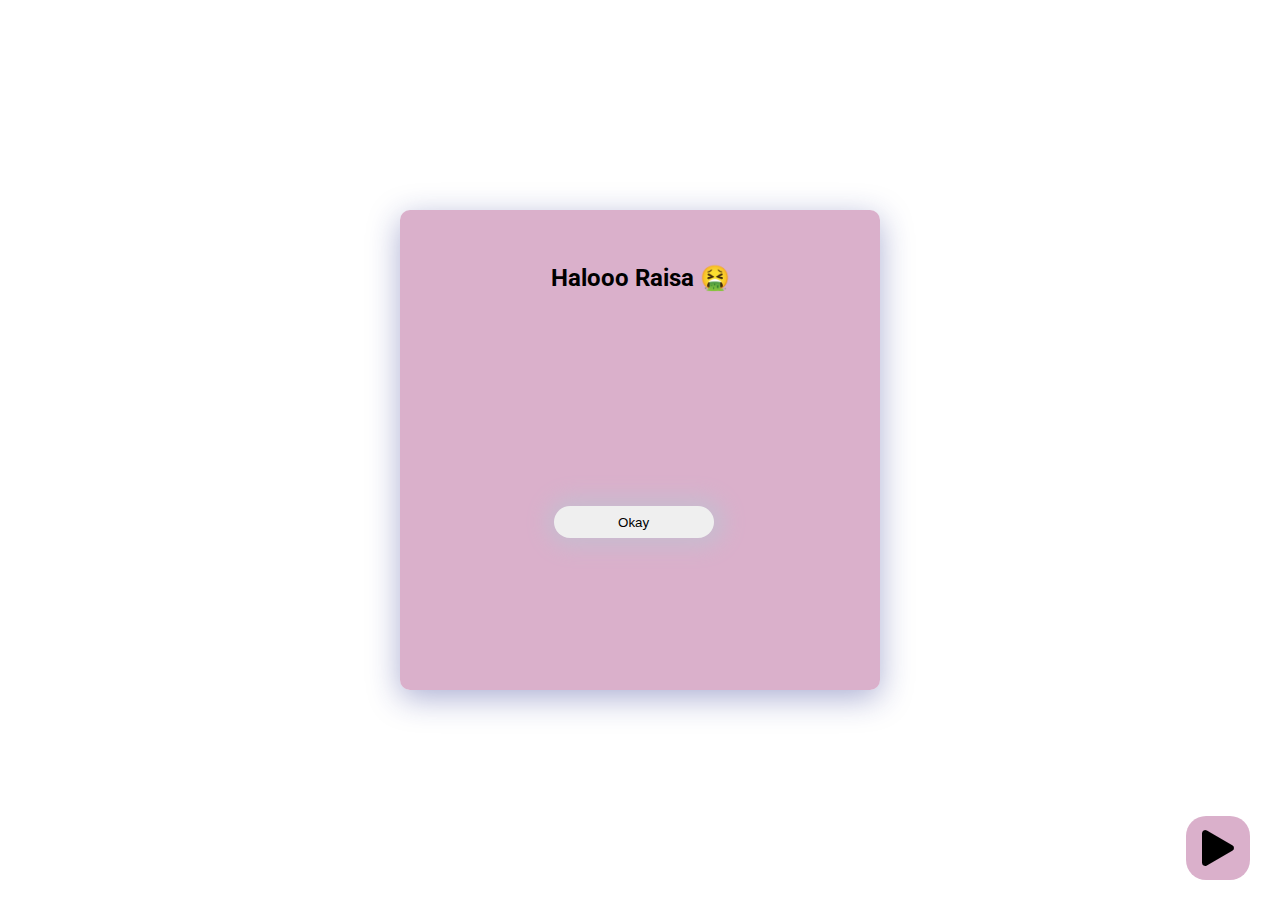
==== index.html @ 953b34e9 "renamed html from ucapan.html into index.html also added new js file to make code more maintainable" ====
<!DOCTYPE html>
<html lang="en">
  <head>
    <meta charset="UTF-8" />
    <meta http-equiv="X-UA-Compatible" content="IE=edge" />
    <meta name="viewport" content="width=device-width, initial-scale=1.0" />
    <link rel="stylesheet" href="./assets/Styling/MessageStyle.css" />
    <link
      rel="stylesheet"
      href="https://cdn.jsdelivr.net/npm/bootstrap-icons@1.9.1/font/bootstrap-icons.css"
    />
    <script src="./script.js" defer></script>
    <script src="./module.js" type="module" defer></script>
    <title>Buat Sarah</title>
  </head>
  <body>
    <div class="container">
      <main>
        <p class="Content"></p>
        <section class="button-container">
          <button class="eventEmitter button">Okay</button>
        </section>
      </main>
    </div>
    <div class="controls">
      <i class="bi bi-play-fill"></i>
    </div>
    <audio autoplay class="song">
      <source src="./assets/music/song.mp3" />
    </audio>
  </body>
</html>
---- assets/Styling/MessageStyle.css ----
/* Fontface */
@import url("https://fonts.googleapis.com/css2?family=Roboto&display=swap");

body,
html {
  margin: 0;
  padding: 0;
  height: 100%;
  overflow-y: hidden;
  display: flex;
  align-items: center;
  justify-content: center;
  font-family: Roboto, sans-serif;
}

:root {
  --main: rgba(202, 142, 181, 0.7);
}
/* Main Container */
.container {
  position: absolute;
  width: 80%;
  box-sizing: border-box;
  /* Glassmorphism */
  background: var(--main);
  box-shadow: 0 8px 32px 0 rgba(31, 38, 135, 0.37);
  border-radius: 10px;
  height: 30rem;
  transition: 2s all ease;
}

.container header {
  text-align: center;
  padding: 0;
  background-color: white;
  height: 15%;
  line-height: 5rem;
  border-radius: 10px 10px 0 0;
}

.container header h1 {
  margin: 0;
  height: 100%;
}

.container main {
  text-align: center;
  position: relative;
  width: 100%;
  height: 85%;
  padding: 30px;
  box-sizing: border-box;
  font-size: 1.5rem;
  font-weight: bold;
  bottom: 0;
}

/* Button Section */
.button-container {
  position: absolute;
  bottom: 0;
  left: 0;
  width: 20px;
  height: 10rem;
  width: 100%;
}

.button {
  position: absolute;
  width: 8rem;
  height: 2rem;
  border-radius: 20px;
  border: none;
  outline: none;
  cursor: pointer;
  bottom: 10px;
  box-shadow: 2px 0 20px 10px #c9bbcf;
}

.button:hover {
  background-color: rgb(228, 224, 224);
}

.button {
  left: 28%;
}

.button.eventEmitter {
  bottom: 55%;
}
.button.randomPosition {
  bottom: 10%;
}

/* Ending Container */
.ending-container {
  transition: 2s all ease;
  background: var(--main);
  padding: 10px 20px;

  opacity: 0;
  box-sizing: border-box;
  border-radius: 20px;

  position: absolute;
  top: 50px;
}

/* Ending Images */
.ending-images {
  transition: 2s all ease-in-out;
  opacity: 0;
  width: 20rem;
  border-radius: 20px;
}

/* Audio Controller */
.controls {
  font-size: 4rem;
  cursor: pointer;
  width: 4rem;
  height: 4rem;
  line-height: 2.5rem;

  border-radius: 20px;
  text-align: center;

  background: var(--main);
  z-index: 9999;

  position: absolute;
  right: 30px;
  bottom: 20px;
}

/* Pc Media Query */
@media screen and (min-width: 992px) {
  .container {
    width: 30rem;
  }

  .button {
    left: 32%;
    width: 10rem;
  }
  .button.eventEmitter {
    bottom: 50%;
  }
  .button.randomPosition {
    bottom: 10%;
  }
}

/* Transition Animations */
.fading {
  opacity: 0;
}

.fade-in {
  opacity: 1;
}
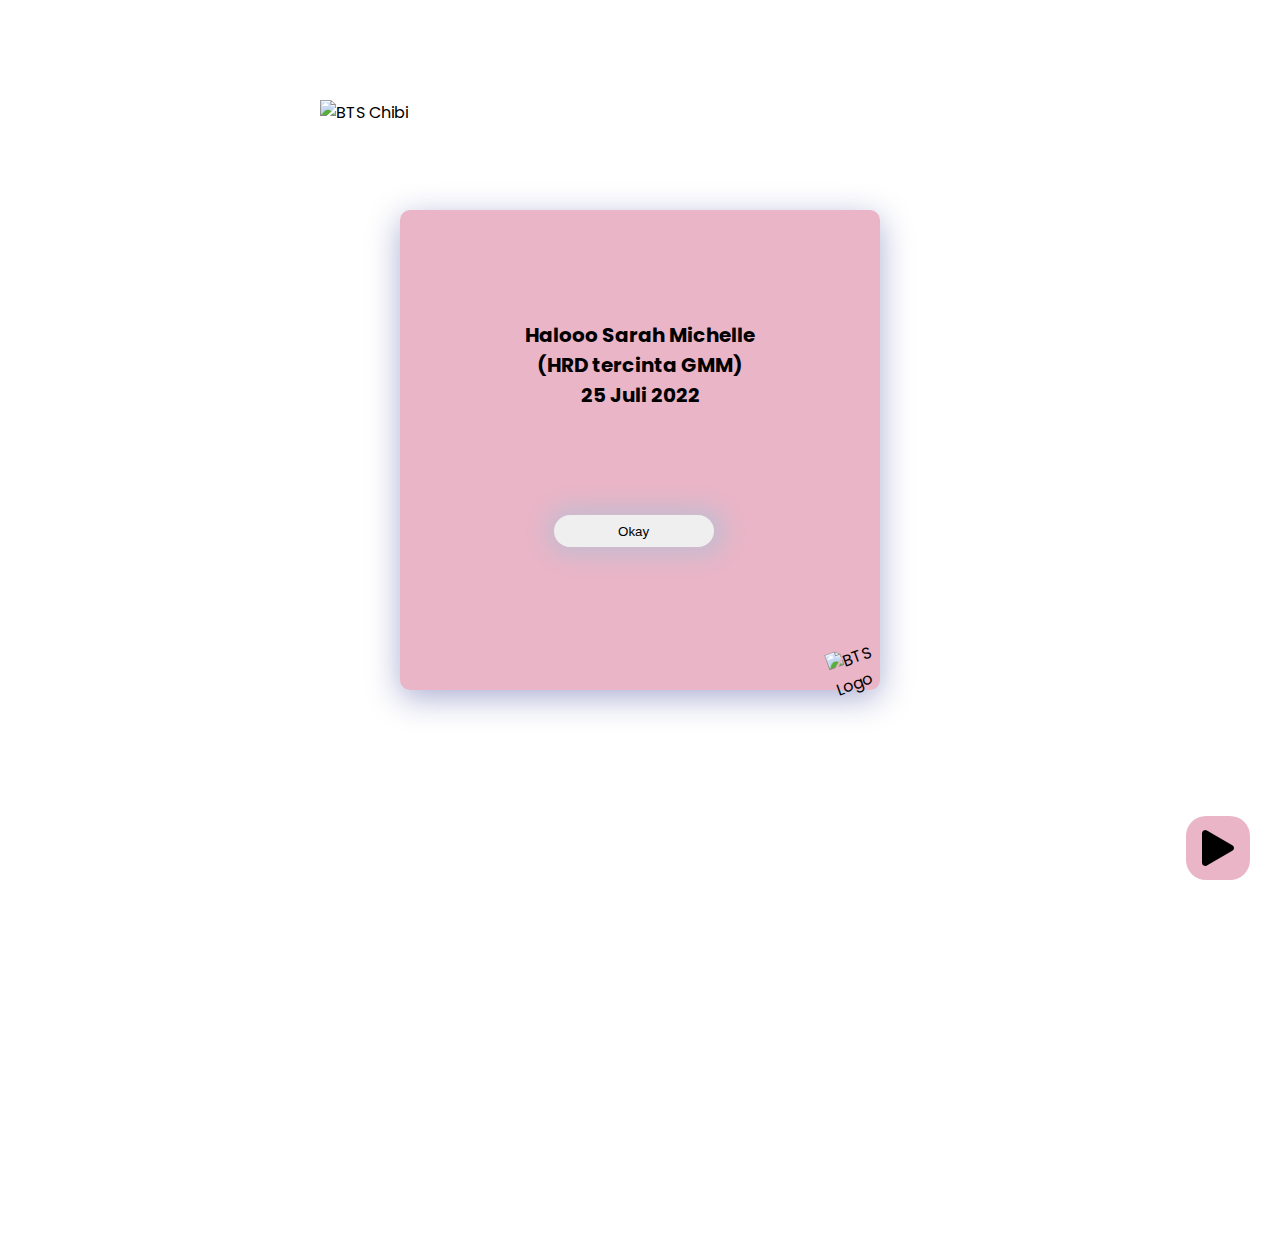
==== commit 3f68dcdf: "idk what im doing now" ====
--- a/index.html
+++ b/index.html
@@ -10,11 +10,27 @@
       href="https://cdn.jsdelivr.net/npm/bootstrap-icons@1.9.1/font/bootstrap-icons.css"
     />
     <script src="./script.js" defer></script>
-    <script src="./module.js" type="module" defer></script>
     <title>Buat Sarah</title>
   </head>
   <body>
+    <img src="./assets/Images/images1.jpeg" alt="dummy Images" class="dummy" />
+    <img src="./assets/Images/images2.jpeg" alt="dummy Images" class="dummy" />
+    <img src="./assets/Images/images3.jpeg" alt="dummy Images" class="dummy" />
+    <img src="./assets/Images/images4.jpeg" alt="dummy Images" class="dummy" />
+    <img src="./assets/Images/images5.jpeg" alt="dummy Images" class="dummy" />
+    <img src="./assets/Images/images6.jpeg" alt="dummy Images" class="dummy" />
+    <img src="./assets/Images/images7.jpeg" alt="dummy Images" class="dummy" />
+    <img src="./assets/Images/images8.jpeg" alt="dummy Images" class="dummy" />
+    <img src="./assets/Images/images9.jpeg" alt="dummy Images" class="dummy" />
+    <img src="./assets/Images/images10.jpeg" alt="dummy Images" class="dummy" />
+    <img src="./assets/Images/images11.jpeg" alt="dummy Images" class="dummy" />
     <div class="container">
+      <img
+        src="./assets/Images/UI/BTSChibi.png"
+        alt="BTS Chibi"
+        class="chibi"
+      />
+      <img src="./assets/Images/UI/BTSLogo.png" alt="BTS Logo" class="logo" />
       <main>
         <p class="Content"></p>
         <section class="button-container">
--- a/assets/Styling/MessageStyle.css
+++ b/assets/Styling/MessageStyle.css
@@ -1,5 +1,5 @@
 /* Fontface */
-@import url("https://fonts.googleapis.com/css2?family=Roboto&display=swap");
+@import url("https://fonts.googleapis.com/css2?family=Poppins&display=swap");
 
 body,
 html {
@@ -10,11 +10,11 @@
   display: flex;
   align-items: center;
   justify-content: center;
-  font-family: Roboto, sans-serif;
+  font-family: Poppins, sans-serif;
 }
 
 :root {
-  --main: rgba(202, 142, 181, 0.7);
+  --main: #ca4e796b;
 }
 /* Main Container */
 .container {
@@ -50,11 +50,26 @@
   height: 85%;
   padding: 30px;
   box-sizing: border-box;
-  font-size: 1.5rem;
+  font-size: 1.25rem;
   font-weight: bold;
   bottom: 0;
 }
+/* Images in container */
+.logo {
+  position: absolute;
+  width: 5rem;
+  bottom: 0;
+  right: -30px;
+  transform: rotate(-20deg);
+}
 
+.chibi {
+  position: absolute;
+  width: 30rem;
+
+  top: -120px;
+  left: -80px;
+}
 /* Button Section */
 .button-container {
   position: absolute;
@@ -86,10 +101,10 @@
 }
 
 .button.eventEmitter {
-  bottom: 55%;
+  bottom: 40%;
 }
 .button.randomPosition {
-  bottom: 10%;
+  bottom: 0%;
 }
 
 /* Ending Container */
@@ -133,10 +148,21 @@
   bottom: 20px;
 }
 
+.dummy {
+  visibility: hidden;
+  position: absolute;
+}
+
 /* Pc Media Query */
 @media screen and (min-width: 992px) {
   .container {
     width: 30rem;
+    padding-top: 60px;
+  }
+
+  .chibi {
+    width: 40rem;
+    top: -110px;
   }
 
   .button {
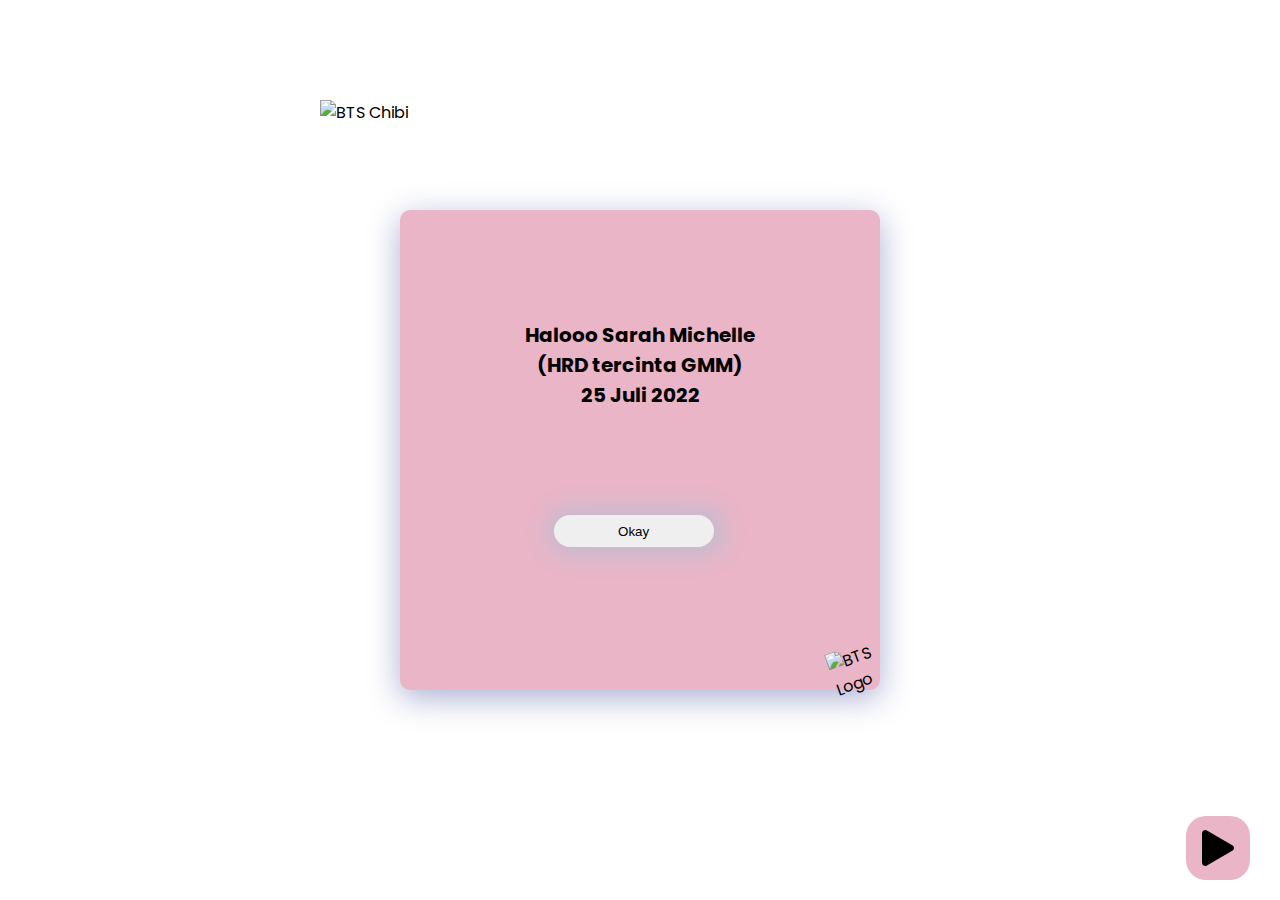
==== commit 4c7b4aff: "added media query for smaller ex iphone" ====
--- a/index.html
+++ b/index.html
@@ -13,17 +13,6 @@
     <title>Buat Sarah</title>
   </head>
   <body>
-    <img src="./assets/Images/images1.jpeg" alt="dummy Images" class="dummy" />
-    <img src="./assets/Images/images2.jpeg" alt="dummy Images" class="dummy" />
-    <img src="./assets/Images/images3.jpeg" alt="dummy Images" class="dummy" />
-    <img src="./assets/Images/images4.jpeg" alt="dummy Images" class="dummy" />
-    <img src="./assets/Images/images5.jpeg" alt="dummy Images" class="dummy" />
-    <img src="./assets/Images/images6.jpeg" alt="dummy Images" class="dummy" />
-    <img src="./assets/Images/images7.jpeg" alt="dummy Images" class="dummy" />
-    <img src="./assets/Images/images8.jpeg" alt="dummy Images" class="dummy" />
-    <img src="./assets/Images/images9.jpeg" alt="dummy Images" class="dummy" />
-    <img src="./assets/Images/images10.jpeg" alt="dummy Images" class="dummy" />
-    <img src="./assets/Images/images11.jpeg" alt="dummy Images" class="dummy" />
     <div class="container">
       <img
         src="./assets/Images/UI/BTSChibi.png"
--- a/assets/Styling/MessageStyle.css
+++ b/assets/Styling/MessageStyle.css
@@ -10,6 +10,7 @@
   display: flex;
   align-items: center;
   justify-content: center;
+  overflow: hidden;
   font-family: Poppins, sans-serif;
 }
 
@@ -66,7 +67,6 @@
 .chibi {
   position: absolute;
   width: 30rem;
-
   top: -120px;
   left: -80px;
 }
@@ -101,10 +101,10 @@
 }
 
 .button.eventEmitter {
-  bottom: 40%;
+  bottom: 5%;
 }
 .button.randomPosition {
-  bottom: 0%;
+  bottom: -30%;
 }
 
 /* Ending Container */
@@ -153,6 +153,21 @@
   position: absolute;
 }
 
+@media screen and (max-width: 600px) {
+  .container {
+    transform: scale(0.8);
+  }
+
+  .chibi {
+    left: -100px;
+  }
+
+  .logo {
+    width: 4rem;
+    left: -20px;
+    transform: rotate(20deg);
+  }
+}
 /* Pc Media Query */
 @media screen and (min-width: 992px) {
   .container {
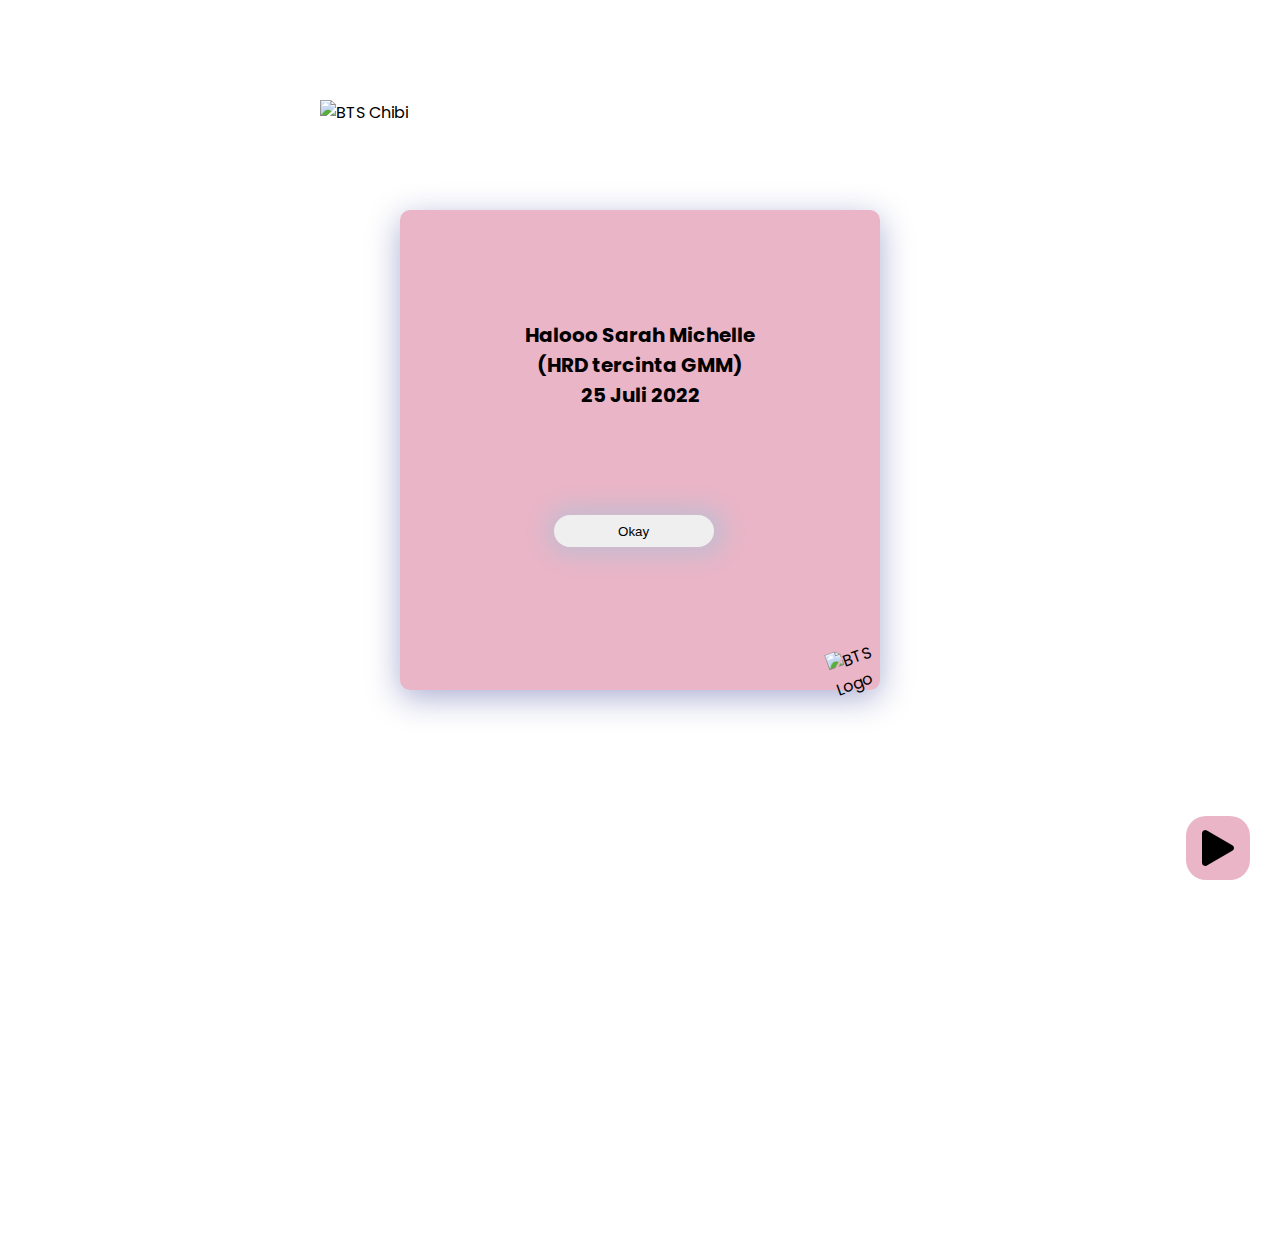
==== commit f1eb944c: "added img in front html to render all images" ====
--- a/index.html
+++ b/index.html
@@ -13,6 +13,17 @@
     <title>Buat Sarah</title>
   </head>
   <body>
+    <img src="./assets/Images/images1.jpeg" class="dummy" />
+    <img src="./assets/Images/images2.jpeg" class="dummy" />
+    <img src="./assets/Images/images3.jpeg" class="dummy" />
+    <img src="./assets/Images/images4.jpeg" class="dummy" />
+    <img src="./assets/Images/images5.jpeg" class="dummy" />
+    <img src="./assets/Images/images6.jpeg" class="dummy" />
+    <img src="./assets/Images/images7.jpeg" class="dummy" />
+    <img src="./assets/Images/images8.jpeg" class="dummy" />
+    <img src="./assets/Images/images9.jpeg" class="dummy" />
+    <img src="./assets/Images/images10.jpeg" class="dummy" />
+    <img src="./assets/Images/images11.jpeg" class="dummy" />
     <div class="container">
       <img
         src="./assets/Images/UI/BTSChibi.png"
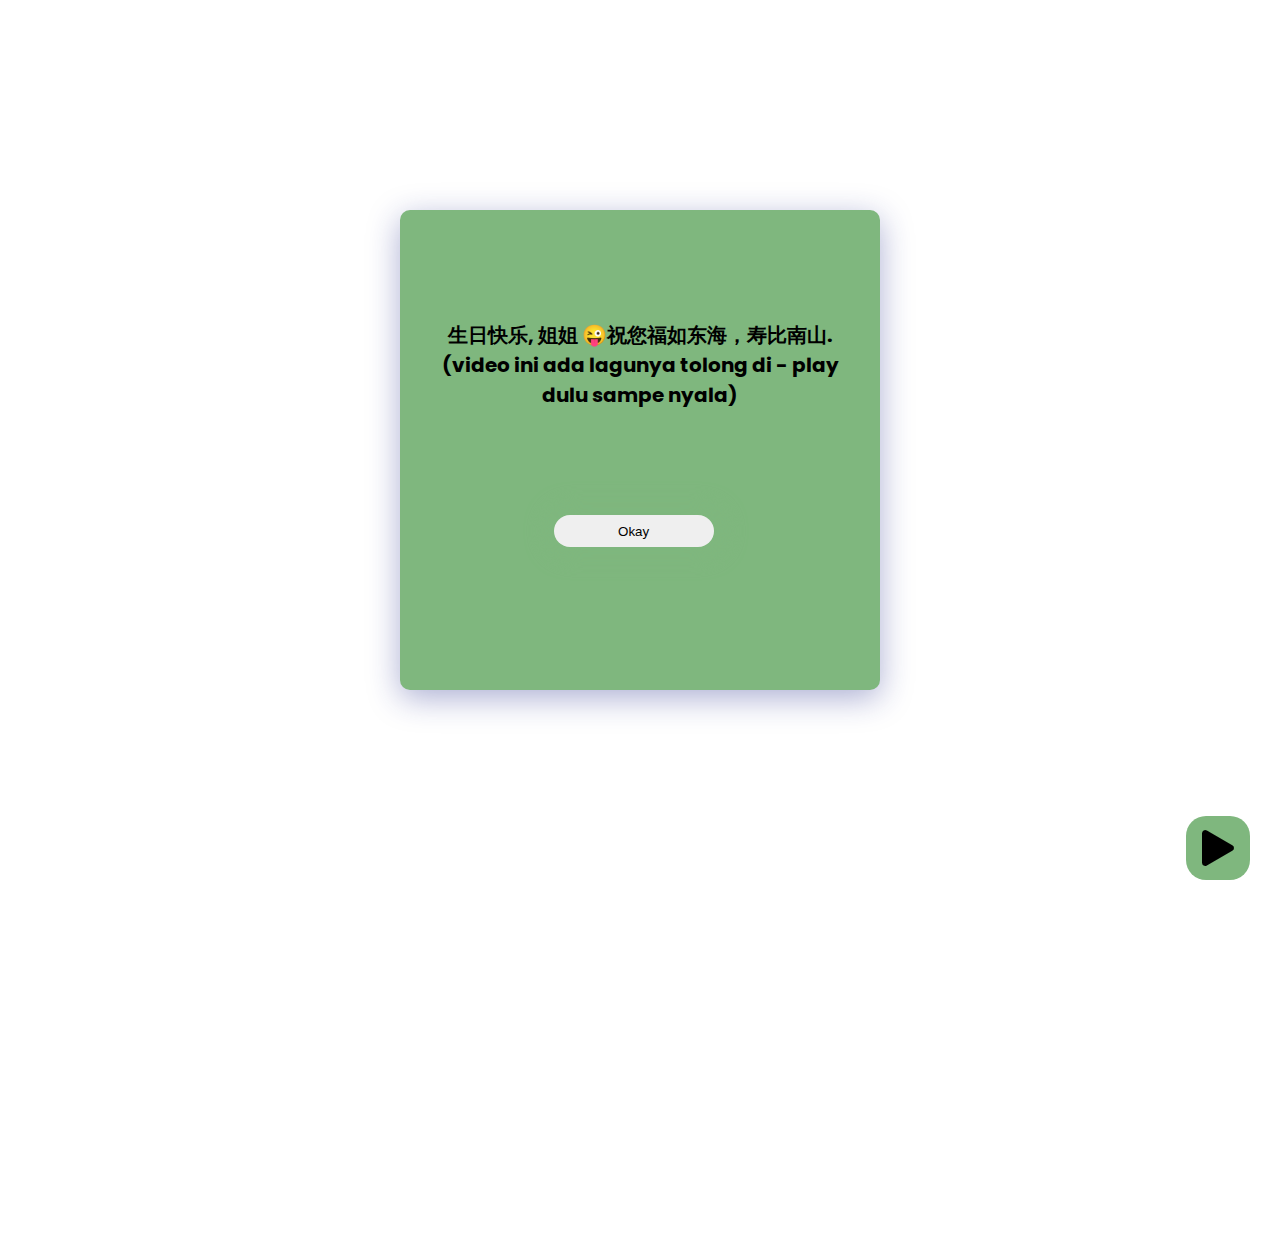
==== commit 606c7d40: "Created Birthday Page for siska" ====
--- a/index.html
+++ b/index.html
@@ -10,27 +10,22 @@
       href="https://cdn.jsdelivr.net/npm/bootstrap-icons@1.9.1/font/bootstrap-icons.css"
     />
     <script src="./script.js" defer></script>
-    <title>Buat Sarah</title>
+    <title>Buat Siska</title>
   </head>
   <body>
-    <img src="./assets/Images/images1.jpeg" class="dummy" />
-    <img src="./assets/Images/images2.jpeg" class="dummy" />
-    <img src="./assets/Images/images3.jpeg" class="dummy" />
-    <img src="./assets/Images/images4.jpeg" class="dummy" />
-    <img src="./assets/Images/images5.jpeg" class="dummy" />
-    <img src="./assets/Images/images6.jpeg" class="dummy" />
-    <img src="./assets/Images/images7.jpeg" class="dummy" />
-    <img src="./assets/Images/images8.jpeg" class="dummy" />
-    <img src="./assets/Images/images9.jpeg" class="dummy" />
-    <img src="./assets/Images/images10.jpeg" class="dummy" />
-    <img src="./assets/Images/images11.jpeg" class="dummy" />
+    <img src="./assets/Images/img1.jpeg" class="dummy" />
+    <img src="./assets/Images/img2.jpeg" class="dummy" />
+    <img src="./assets/Images/img3.jpeg" class="dummy" />
+    <img src="./assets/Images/img4.jpeg" class="dummy" />
+    <img src="./assets/Images/img5.jpeg" class="dummy" />
+    <img src="./assets/Images/img6.jpeg" class="dummy" />
+    <img src="./assets/Images/img7.jpeg" class="dummy" />
+    <img src="./assets/Images/img8.jpeg" class="dummy" />
+    <img src="./assets/Images/img9.jpeg" class="dummy" />
+    <img src="./assets/Images/img10.jpeg" class="dummy" />
+    <img src="./assets/Images/img11.jpeg" class="dummy" />
+    <img src="./assets/Images/img12.jpeg" class="dummy" />
     <div class="container">
-      <img
-        src="./assets/Images/UI/BTSChibi.png"
-        alt="BTS Chibi"
-        class="chibi"
-      />
-      <img src="./assets/Images/UI/BTSLogo.png" alt="BTS Logo" class="logo" />
       <main>
         <p class="Content"></p>
         <section class="button-container">
--- a/assets/Styling/MessageStyle.css
+++ b/assets/Styling/MessageStyle.css
@@ -15,7 +15,7 @@
 }
 
 :root {
-  --main: #ca4e796b;
+  --main: #7fb77e;
 }
 /* Main Container */
 .container {
@@ -89,7 +89,7 @@
   outline: none;
   cursor: pointer;
   bottom: 10px;
-  box-shadow: 2px 0 20px 10px #c9bbcf;
+  box-shadow: 2px 0 20px 10px #7fb77e;
 }
 
 .button:hover {
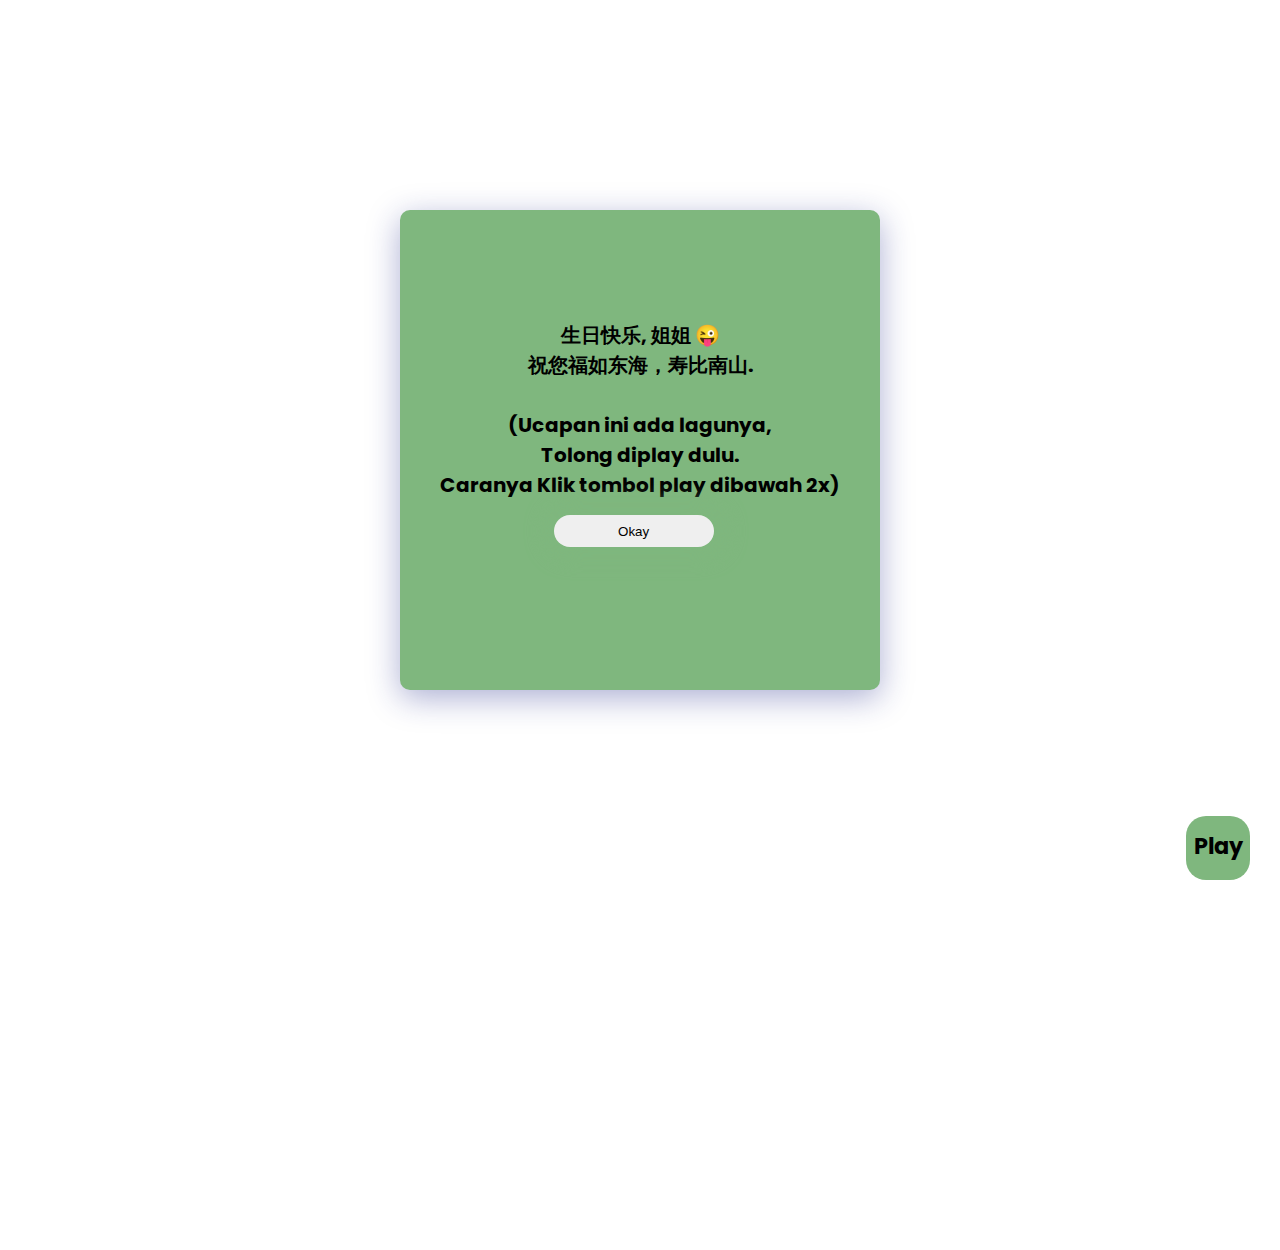
==== commit 83cad27e: "Revised The Web" ====
--- a/index.html
+++ b/index.html
@@ -34,7 +34,7 @@
       </main>
     </div>
     <div class="controls">
-      <i class="bi bi-play-fill"></i>
+      <p>Play</p>
     </div>
     <audio autoplay class="song">
       <source src="./assets/music/song.mp3" />
--- a/assets/Styling/MessageStyle.css
+++ b/assets/Styling/MessageStyle.css
@@ -135,7 +135,8 @@
   cursor: pointer;
   width: 4rem;
   height: 4rem;
-  line-height: 2.5rem;
+  line-height: 1rem;
+  font-weight: bolder;
 
   border-radius: 20px;
   text-align: center;
@@ -146,6 +147,11 @@
   position: absolute;
   right: 30px;
   bottom: 20px;
+  font-size: 1.4rem;
+}
+
+.controls.temporary p {
+  margin: 0;
 }
 
 .dummy {
